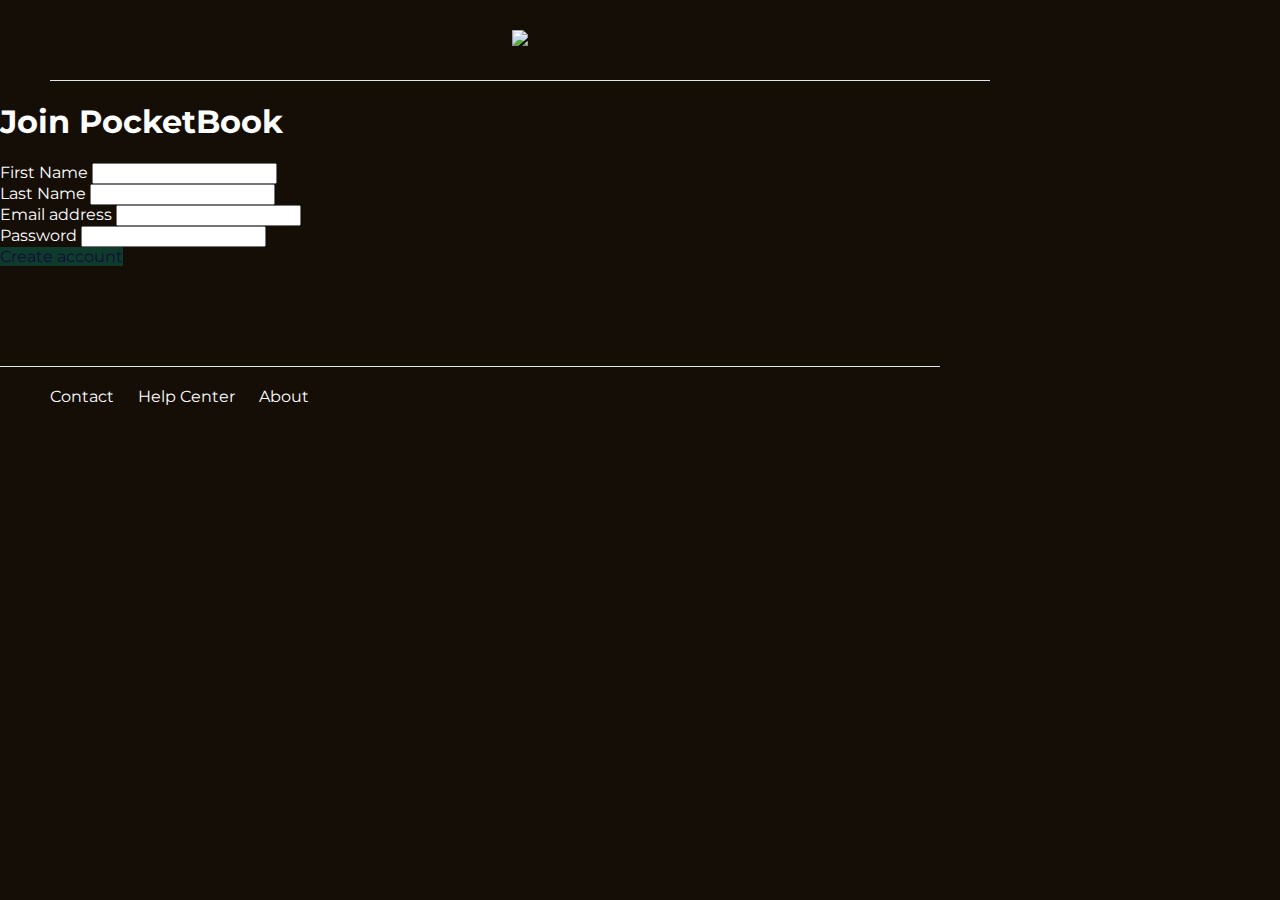
==== index.html @ 37233409 "Added files via upload" ====
<!doctype html>
<html>
  <head>
    <link href='https://fonts.googleapis.com/css?family=Montserrat' rel='stylesheet' type='text/css'>
    <link rel="stylesheet" href="https://s3.amazonaws.com/codecademy-content/projects/bootstrap.min.css">
    <link rel="stylesheet" type="text/css" href="style.css">
  </head>
  <body>
    <div class="header">
      <div class="container">
        <img class = "logo" src="https://s3.amazonaws.com/codecademy-content/projects/pocketbook/logo.svg">

      </div>
    </div>

    <div class="main">
      <div class="container">
        <h1>Join PocketBook</h1>
        <div class ="row">
          <div class ="col-md-12" >
            <form>
              <div class="form-group">
                <label for="exampleInputEmail1">First Name</label>
                <input type="email" class="form-control" id="exampleInputEmail1" placeholder="">
              </div>
              <div class="form-group">
                <label for="exampleInputEmail1">Last Name</label>
                <input type="email" class="form-control" id="exampleInputEmail1" placeholder="">
              </div>
              <div class="form-group">
                <label for="exampleInputEmail1">Email address</label>
                <input type="email" class="form-control" id="exampleInputEmail1" placeholder="">
              </div>
              <div class="form-group">
                <label for="exampleInputEmail1">Password</label>
                <input type="email" class="form-control" id="exampleInputEmail1" placeholder="">
              </div>
            </form>
            <a class="btn" href="#">Create account</a>
          </div>
        </div>
      </div>
    </div>

    <div class="footer">
      <div class="container">
        <ul>
          <li>Contact</li>
          <li>Help Center</li>
          <li>About</li>
         </ul>

      </div>
    </div>
  </body>
</html>
---- style.css ----
html, body {
  margin: 0;
  padding: 0;
  font-family: 'Montserrat', sans-serif;
}

body {
    background-image: url(https://s3.amazonaws.com/codecademy-content/projects/pocketbook/bg.jpg);
    background-size: cover;
    background-repeat: no-repeat;
    background-color: #140e07;
    color: #fff;
}

.container {
  max-width: 940px;
}

.header{
  text-align: center;
  border-bottom: 50px;
  padding-left: 50px;
  padding-right: 50px;
 
}

.header .container{
  padding: 30px 0;
  border-bottom: 1px solid #e5e5e5;

}

.logo{
  width: 50px;
}

.btn{
  text-decoration: none;
  background-color: #00F0BE;
  opacity: 0.2;
  color: color: #fff;
}

.form-group{
  margin-right: 50%;
  border-radius: 0px;
}

ul{
   margin-top: 100px;
   border-top: 1px solid #e5e5e5;
   padding-top: 20px;
}

li{
   display: inline;
   padding: 10px;
   text-align: left;
}
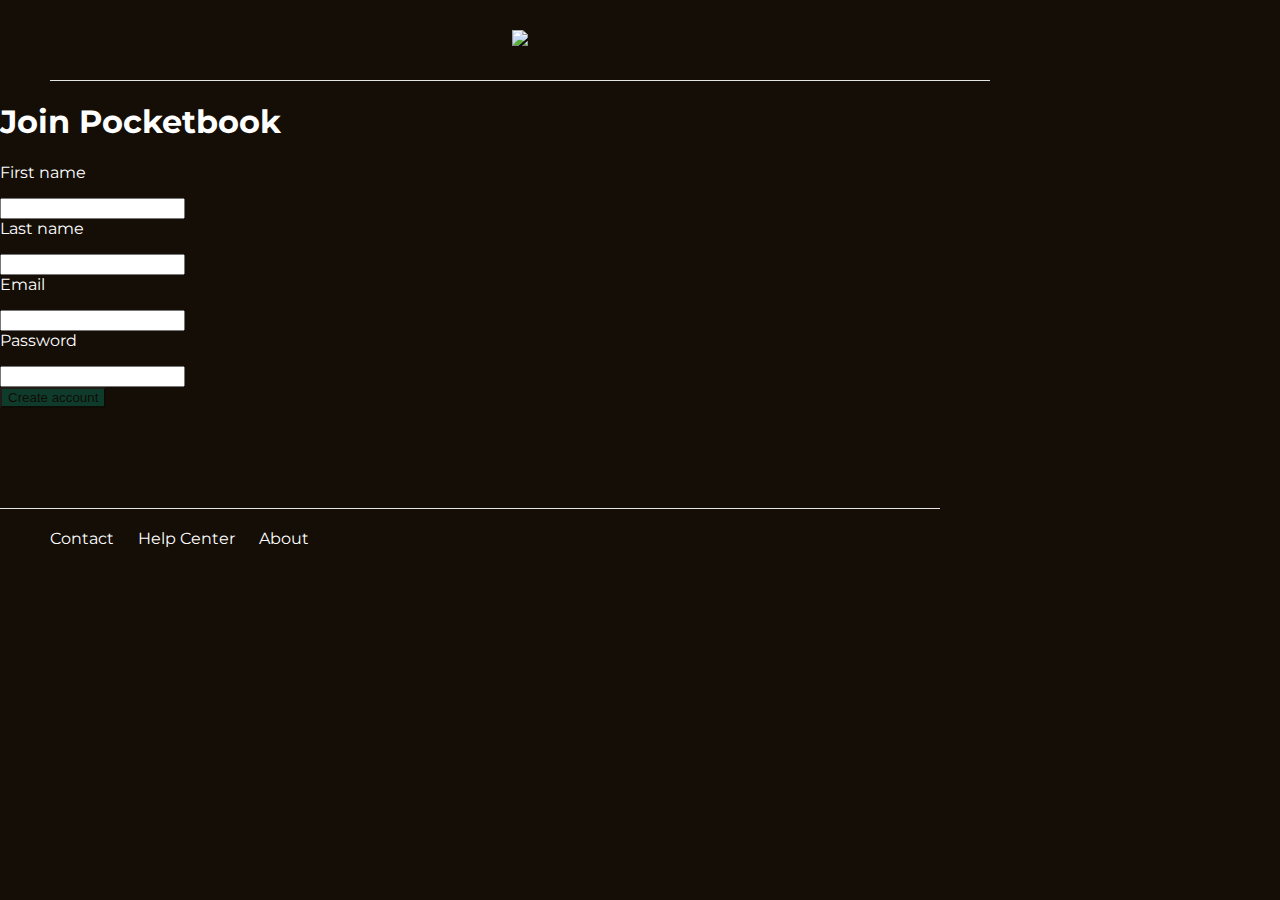
==== commit a1a3ef1d: "JQuery added" ====
--- a/index.html
+++ b/index.html
@@ -8,39 +8,43 @@
   <body>
     <div class="header">
       <div class="container">
-        <img class = "logo" src="https://s3.amazonaws.com/codecademy-content/projects/pocketbook/logo.svg">
-
+        <img src="https://s3.amazonaws.com/codecademy-content/projects/2/pocketbook/logo.svg" width="50">
       </div>
     </div>
 
     <div class="main">
       <div class="container">
-        <h1>Join PocketBook</h1>
-        <div class ="row">
-          <div class ="col-md-12" >
-            <form>
+        <div class="row">
+          <div class="col-md-7">
+            <h1>Join Pocketbook</h1>
+            <form role="form">
               <div class="form-group">
-                <label for="exampleInputEmail1">First Name</label>
-                <input type="email" class="form-control" id="exampleInputEmail1" placeholder="">
+                <label for="first">First name</label>
+                <p class="first-name-error"></p>
+                <input type="text" class="form-control" id="first">
               </div>
               <div class="form-group">
-                <label for="exampleInputEmail1">Last Name</label>
-                <input type="email" class="form-control" id="exampleInputEmail1" placeholder="">
+                <label for="last">Last name</label>
+                <p class="last-name-error"></p>
+                <input type="text" class="form-control" id="last">
               </div>
               <div class="form-group">
-                <label for="exampleInputEmail1">Email address</label>
-                <input type="email" class="form-control" id="exampleInputEmail1" placeholder="">
+                <label for="email">Email</label>
+                <p class="email-error"></p>
+                <input type="email" class="form-control" id="email">
               </div>
               <div class="form-group">
-                <label for="exampleInputEmail1">Password</label>
-                <input type="email" class="form-control" id="exampleInputEmail1" placeholder="">
+                <label for="password" class="password-label">Password</label> 
+                <p class="password-error"></p>
+                <input type="password" class="form-control" id="password">
               </div>
-            </form>
-            <a class="btn" href="#">Create account</a>
+              <button type="submit" class="btn">Create account</button>
+            </form>        
           </div>
         </div>
       </div>
     </div>
+
 
     <div class="footer">
       <div class="container">
@@ -48,9 +52,10 @@
           <li>Contact</li>
           <li>Help Center</li>
           <li>About</li>
-         </ul>
-
+        </ul>
       </div>
     </div>
+    <script src="https://s3.amazonaws.com/codecademy-content/projects/jquery.min.js"></script>
+    <script src="app.js"></script>
   </body>
 </html>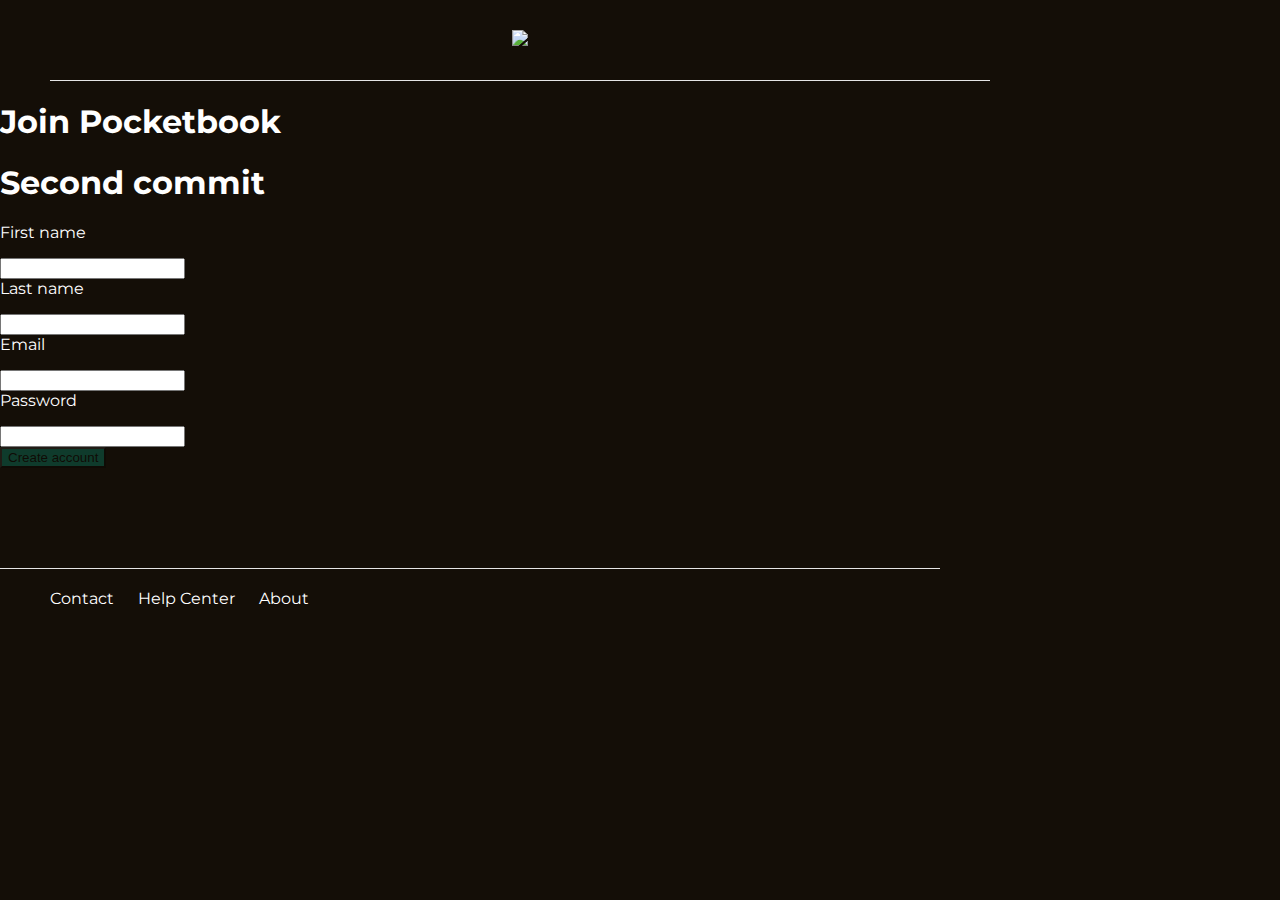
==== commit 3f2d1763: "Changed inde.html and added inner.html" ====
--- a/index.html
+++ b/index.html
@@ -17,6 +17,7 @@
         <div class="row">
           <div class="col-md-7">
             <h1>Join Pocketbook</h1>
+            <h1>Second commit</h1
             <form role="form">
               <div class="form-group">
                 <label for="first">First name</label>
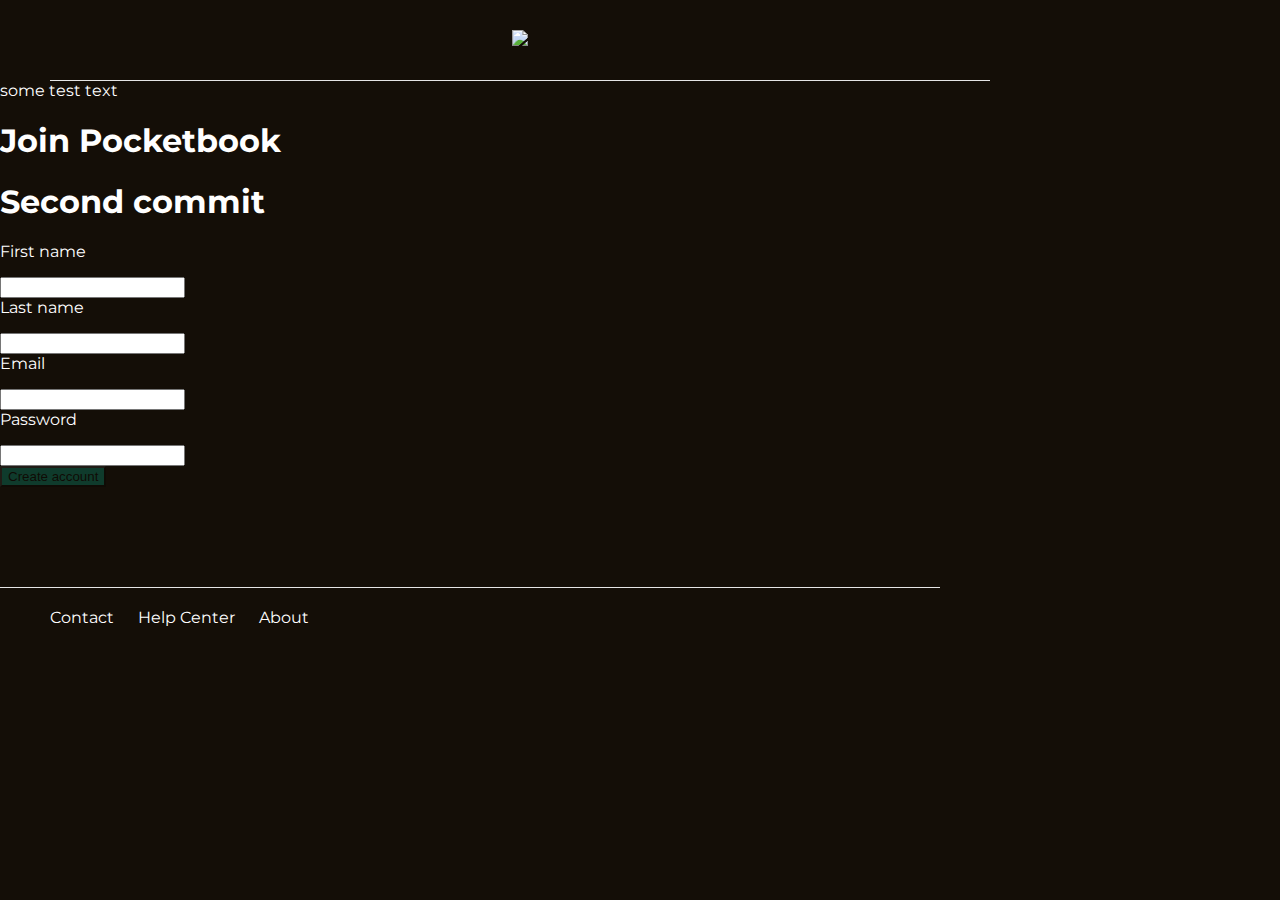
==== commit 9f782b9b: "test string to help learn git via command prompt" ====
--- a/index.html
+++ b/index.html
@@ -13,6 +13,7 @@
     </div>
 
     <div class="main">
+    some test text
       <div class="container">
         <div class="row">
           <div class="col-md-7">
@@ -35,12 +36,12 @@
                 <input type="email" class="form-control" id="email">
               </div>
               <div class="form-group">
-                <label for="password" class="password-label">Password</label> 
+                <label for="password" class="password-label">Password</label>
                 <p class="password-error"></p>
                 <input type="password" class="form-control" id="password">
               </div>
               <button type="submit" class="btn">Create account</button>
-            </form>        
+            </form>
           </div>
         </div>
       </div>
